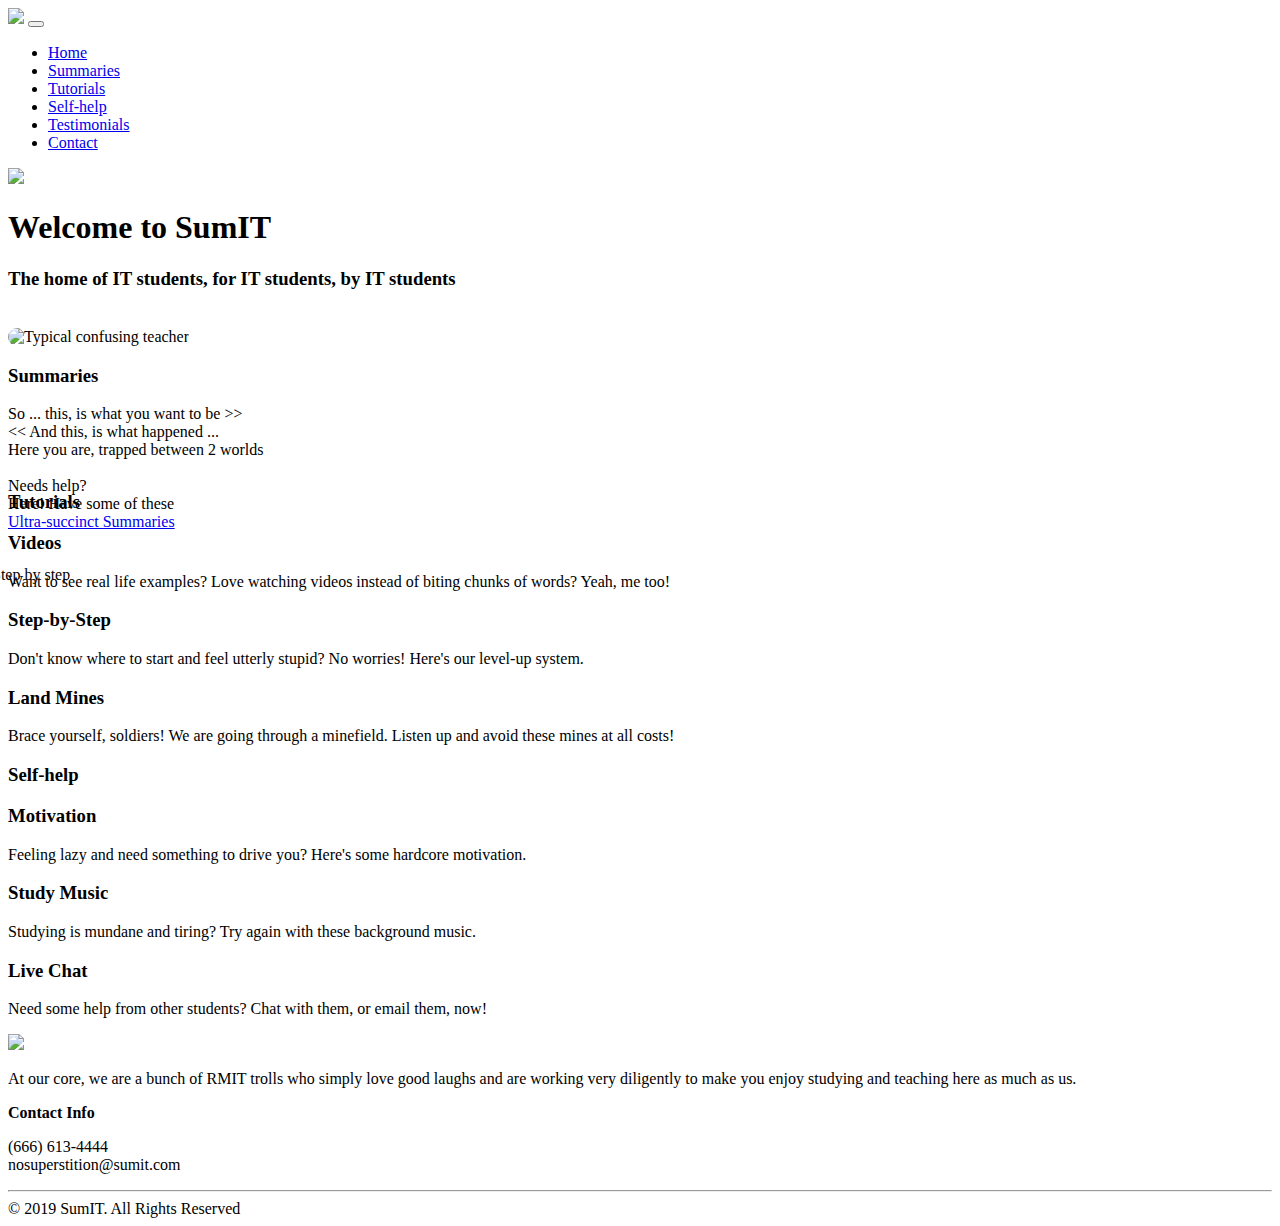
==== Home.html @ 73f78b89 "Update Home.html" ====
<!DOCTYPE html>
<html lang="en">
<head>
	<meta charset="utf-8">
	<meta name="viewport" content="width=device-width, initial-scale=1">
	<title>SumIT - Everything you need for IT</title>
	<link rel="stylesheet" href="bootstrap-4.1.3-dist/css/bootstrap.min.css">
	<link rel="stylesheet" href="Home.css">
	<link rel="stylesheet" href="css/fixed.css">
</head>

<body data-spy="scroll" data-target="#navbarResponsive">

<div id="Home"> <!--- Start Top Section -->
<!--- Navigation Bar -->
<nav class="navbar navbar-expand-md navbar-dark bg-dark fixed-top">
	<a class="navbar-brand"><img src="img/Sumit.png"></a>
	<button class="navbar-toggler" type="button" data-toggle="collapse" data-target="#navbarResponsive">
	<span class="navbar-toggler-icon"></span>
	</button>
	<div class="collapse navbar-collapse" id="navbarResponsive">
		<ul class="navbar-nav ml-auto">
			<li class="nav-item">
				<a class="nav-link" href="Home.html">Home</a>
			</li>
			<li class="nav-item">
				<a class="nav-link" href="Summaries.html">Summaries</a>
			</li>
			<li class="nav-item">
				<a class="nav-link" href="Tutorials.html">Tutorials</a>
			</li>
			<li class="nav-item">
				<a class="nav-link" href="Self-help.html">Self-help</a>
			</li>
			<li class="nav-item">
				<a class="nav-link" href="Testimonials.html">Testimonials</a>
			</li>
			<li class="nav-item">
				<a class="nav-link" href="Contact.html">Contact</a>
			</li>	
		</ul>
	</div>
</nav> <!--- End Navigation Bar -->

<!-- Start Landing Page section -->
<div class="landing">
	<div class="home-wrap dark" style="padding: 0rem 0rem;">
		<img src="img/catalyst1.jpg" style="width: 100%; position: relative; z-index: -1;">
	</div>
</div>

<div class="caption text-center">
	<h1>Welcome to SumIT</h1>
	<h3>The home of IT students, for IT students, by IT students</h3>
</div> <!-- End Landing Page section -->
</div> <!--- End Top Section -->

<!--- Start Summaries Section -->
<div id="summaries" class="offset">
	<div class="row" style="margin-bottom: -7rem;">
		<div class="col-md-4">
			<img src="img/Teacher.jpg" alt="Typical confusing teacher" style="border-radius: 6rem; height:19rem; margin-top: 1.2rem">
		</div>
		<div class="col-md-4 narrow text-center">
			<h3 class="heading text-center">Summaries</h3>
			<p class="lead"> So ... this, is what you want to be >> <br>
				<< And this, is what happened ... <br>
				Here you are, trapped between 2 worlds <br><br>
				Needs help?<br>
				Here! Have some of these <br>
				<a class="btn btn-secondary btn-md" href="Summaries.html" target="_blank">Ultra-succinct Summaries</i></a>
				</p>
		</div>
		<div class="col-md-4">
			<img src="img/The-Matrix-Code.jpg" alt="Step by step" style="border-radius: 6rem; height:19rem; margin-left: -2rem; margin-top: 1.2rem">
		</div>
	</div>
	
</div> <!--- End Summaries Section -->

<!--- Start Tutorials Section -->
<div id="Tutorials" class="offset">
<!-- Start Jumbotron -->
<div class="jumbotron">
	<div class="narrow">
		<div class="col-12">
			<h3 class="heading text-center">Tutorials</h3>
			<div class="heading-underline"></div>
		</div>

	<div class="row text-center">
		<div class="col-md-4">
			<div class="Tutorials">
				<i class="fab fa-youtube fa-4x" data-fa-transform=
				"shrink-4.5 up-4.5"></i>
				<h3>Videos</h3>
				<p>Want to see real life examples? Love watching videos instead of biting chunks of words? Yeah, me too! </p>
			</div>
			<i class="far fa-grin-tongue-squint fa-2x"></i>
		</div>

		<div class="col-md-4">
			<div class="Tutorials">
				<i class="fas fa-database fa-4x" data-fa-transform=
				"shrink-3 up-5"></i>
				<h3>Step-by-Step</h3>
				<p>Don't know where to start and feel utterly stupid? No worries! Here's our level-up system.</p>
			</div>
			<i class="far fa-grin-beam fa-2x"></i>
		</div>

		<div class="col-md-4">
			<div class="Tutorials">
				<i class="fas fa-bomb fa-4x" data-fa-transform=
				"shrink-4 up-5"></i>
				<h3>Land Mines</h3>
				<p>Brace yourself, soldiers! We are going through a minefield. Listen up and avoid these mines at all costs!</p>
			</div>
			<i class="fas fa-skull-crossbones fa-2x"></i>
		</div>		
	</div> <!-- End Row -->
	</div> <!-- End Narrow -->
</div> <!-- End Jumbotron -->
</div> <!--- End Tutorials Section -->

<!-- Start Resources Section-->
<div id="resources" class="offset">
	<div class="fixed-background">
		<div class="row dark">
			<div class="col-12">
				<h3 class="heading text-center">Self-help</h3>
				<div class="heading-underline"></div>
			</div>

			<div class="col-md-4 text-center">
				<h3>Motivation</h3>
				<div class="feature">
					<i class="fas fa-burn fa-3x"></i>
				</div>
				<p class="lead">Feeling lazy and need something to drive you? Here's some hardcore motivation.</p>
			</div>

			<div class="col-md-4 text-center">
				<h3>Study Music</h3>
				<div class="feature">
					<i class="fas fa-music fa-3x"></i>
				</div>
				<p class="lead">Studying is mundane and tiring? Try again with these background music.</p>
			</div>

			<div class="col-md-4 text-center">
				<h3>Live Chat</h3>
				<div class="feature">
					<i class="far fa-comment  fa-3x"></i><i class="fas fa-envelope fa3-x"></i>
				</div>
				<p class="lead">Need some help from other students? Chat with them, or email them, now!</p>
			</div>
		</div> <!-- End Row Dark-->

		<div class="fixed-wrap">
			<div class="fixed"></div>
		</div>
	</div> <!-- End Fixed Background-->
</div> <!-- End Resources Section-->

<!-- Start Footer Section-->
<div id="contact" class="offset">
	<footer style="margin-top: 0">
		<div class="row justify-content-center">
			<div class="col-md-5 text-center">
				<img src="img/Sumit.png">
				<p>At our core, we are a bunch of RMIT trolls who simply love good laughs and are working very diligently to make you enjoy studying and teaching here as much as us.</p>
				<strong>Contact Info</strong>
				<p>(666) 613-4444 <br>nosuperstition@sumit.com</p>
				<a href="https://www.facebook.com/profile.php?id=100016991286991" target="_blank"><i class="fab fa-facebook-square"></i></a>
				<a href="https://help.twitter.com/en/twitter-guide" target="_blank"><i class="fab fa-twitter-square"></i></a>
				<a href="https://help.instagram.com/454502981253053/" target="_blank"><i class="fab fa-instagram"></i></a>
			</div>
			<hr class="socket">
			&copy 2019 SumIT. All Rights Reserved
		</div>
	</footer>
</div> <!-- End Footer Section-->
</body>
<!--- Script Source Files -->
<script src="js/jquery-3.3.1.min.js"></script>
<script src="bootstrap-4.1.3-dist/js/bootstrap.min.js"></script>
<script src="https://use.fontawesome.com/releases/v5.5.0/js/all.js"></script>
<!--- End of Script Source Files -->
</html>
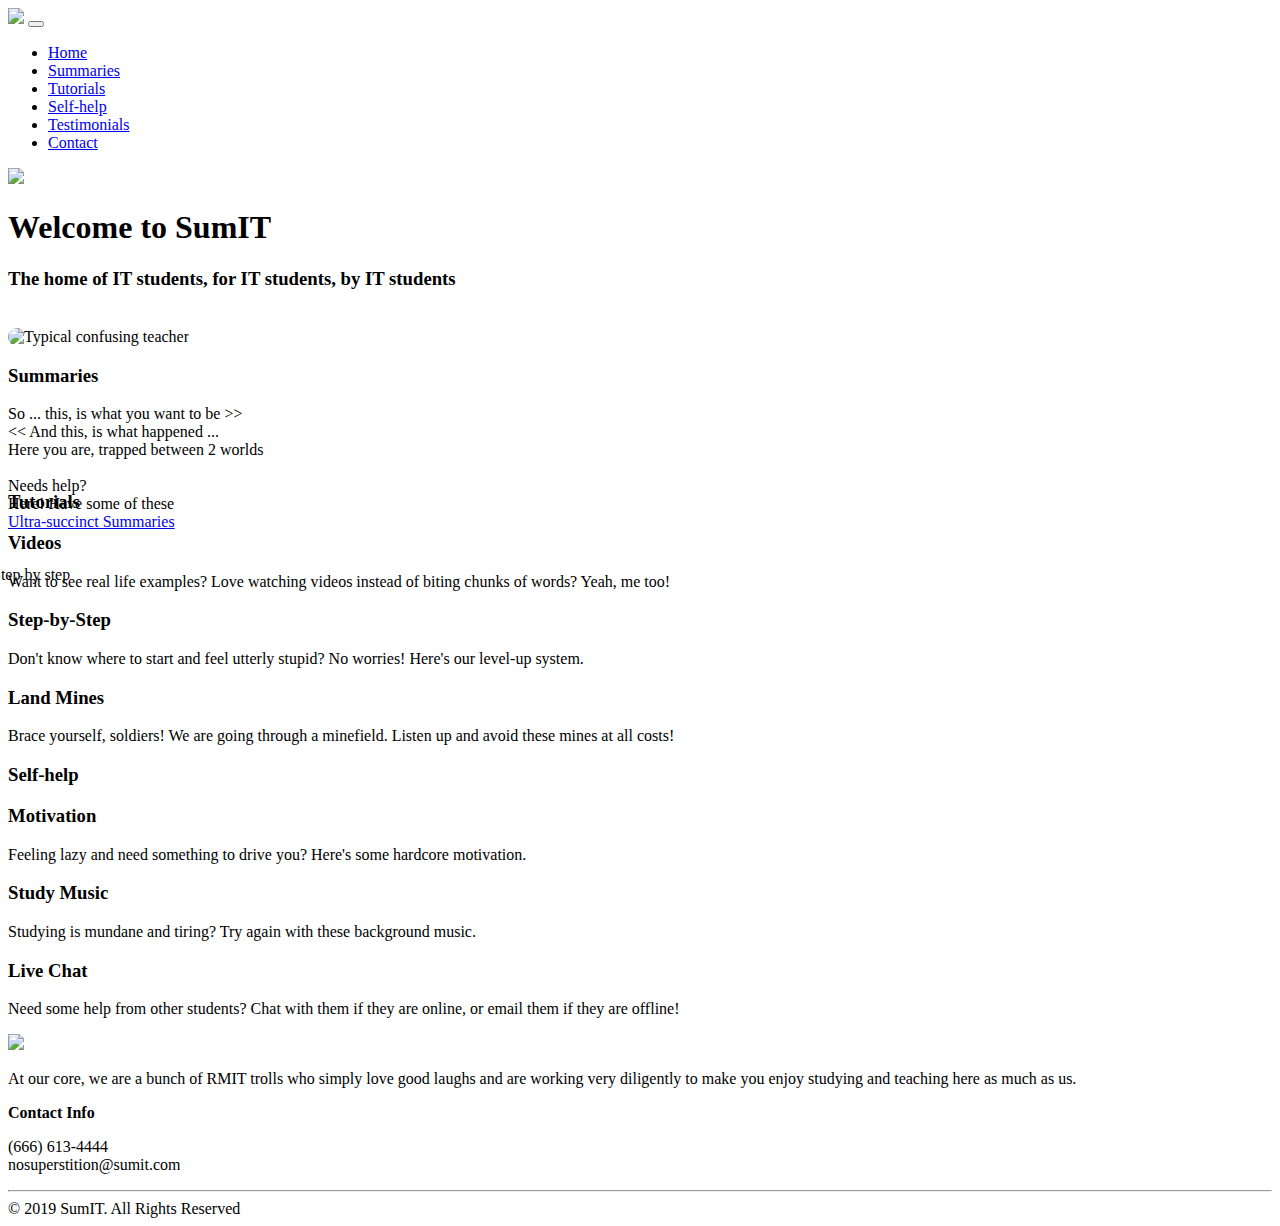
==== commit 77bf4e80: "Update Home.html" ====
--- a/Home.html
+++ b/Home.html
@@ -151,9 +151,9 @@
 			<div class="col-md-4 text-center">
 				<h3>Live Chat</h3>
 				<div class="feature">
-					<i class="far fa-comment  fa-3x"></i><i class="fas fa-envelope fa3-x"></i>
+					<i class="far fa-comment  fa-3x"></i><i class="far fa-envelope fa-3x"></i>
 				</div>
-				<p class="lead">Need some help from other students? Chat with them, or email them, now!</p>
+				<p class="lead">Need some help from other students? Chat with them if they are online, or email them if they are offline!</p>
 			</div>
 		</div> <!-- End Row Dark-->
 
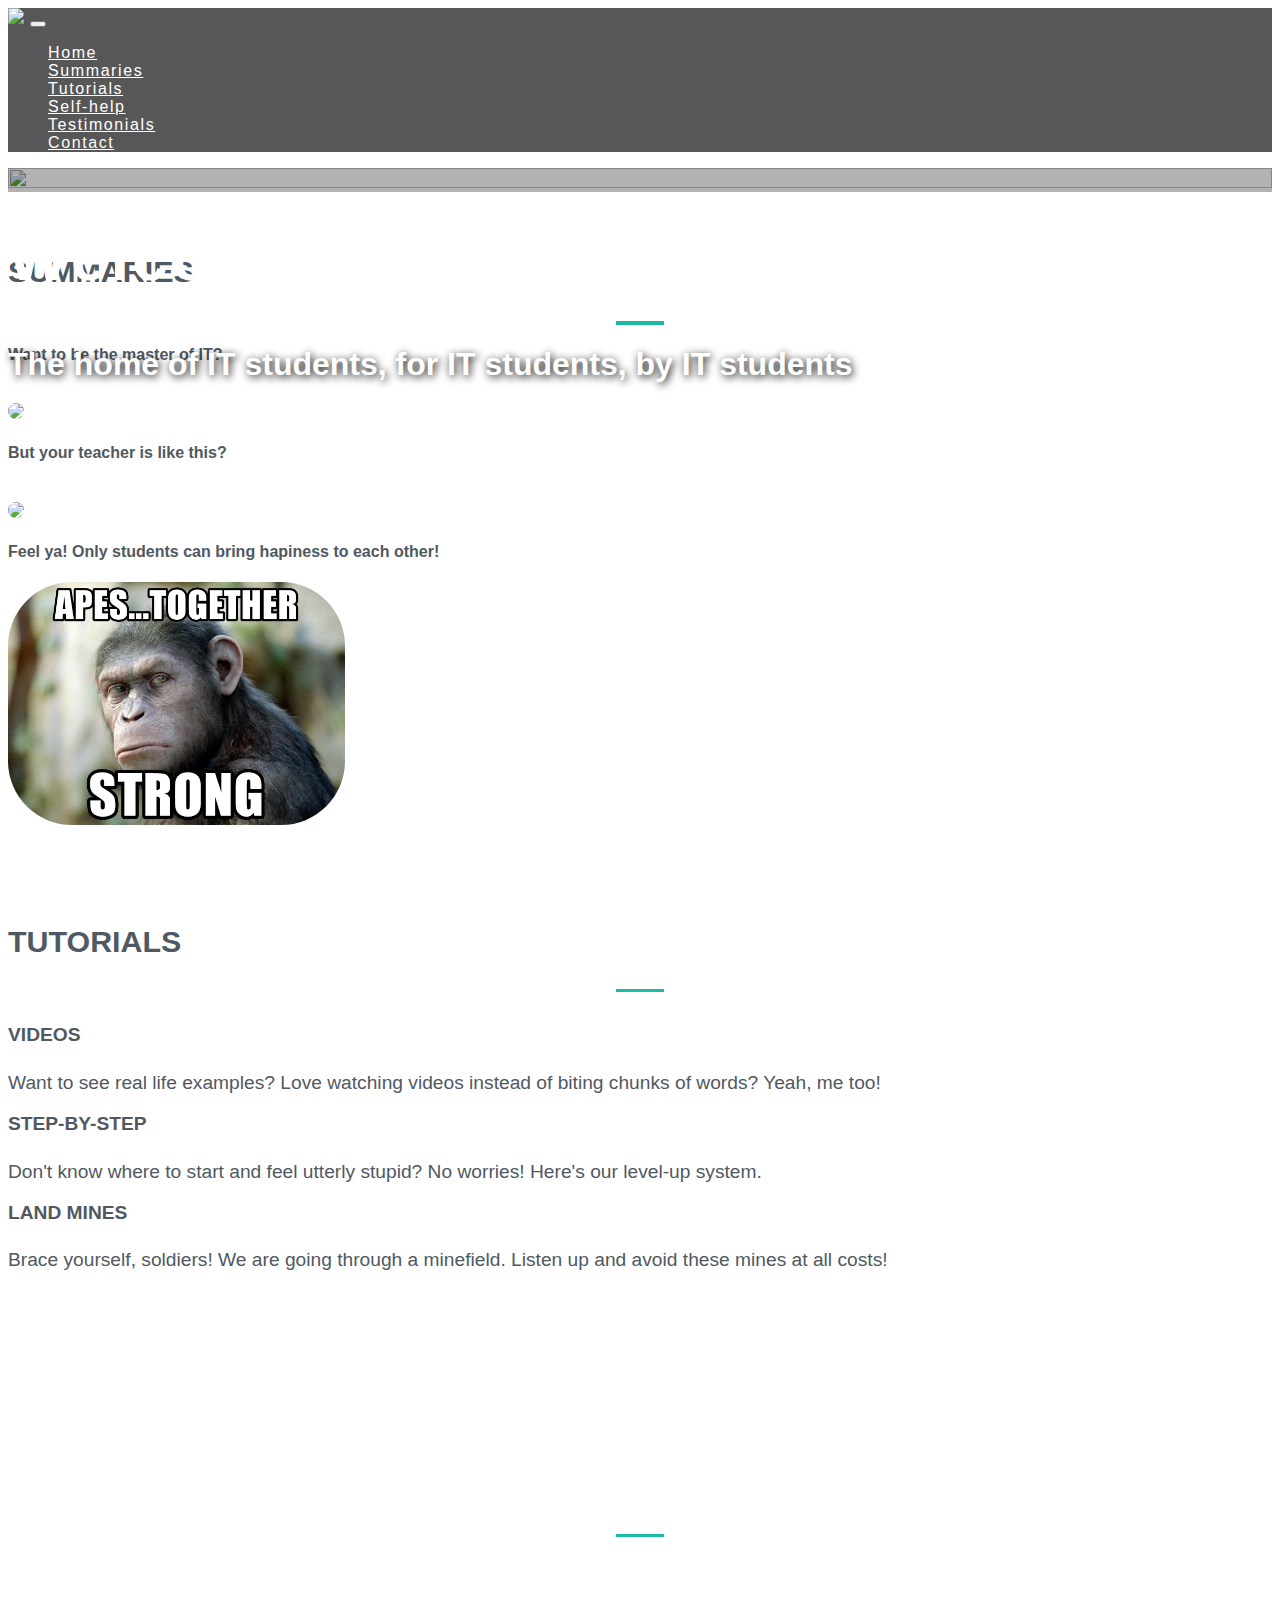
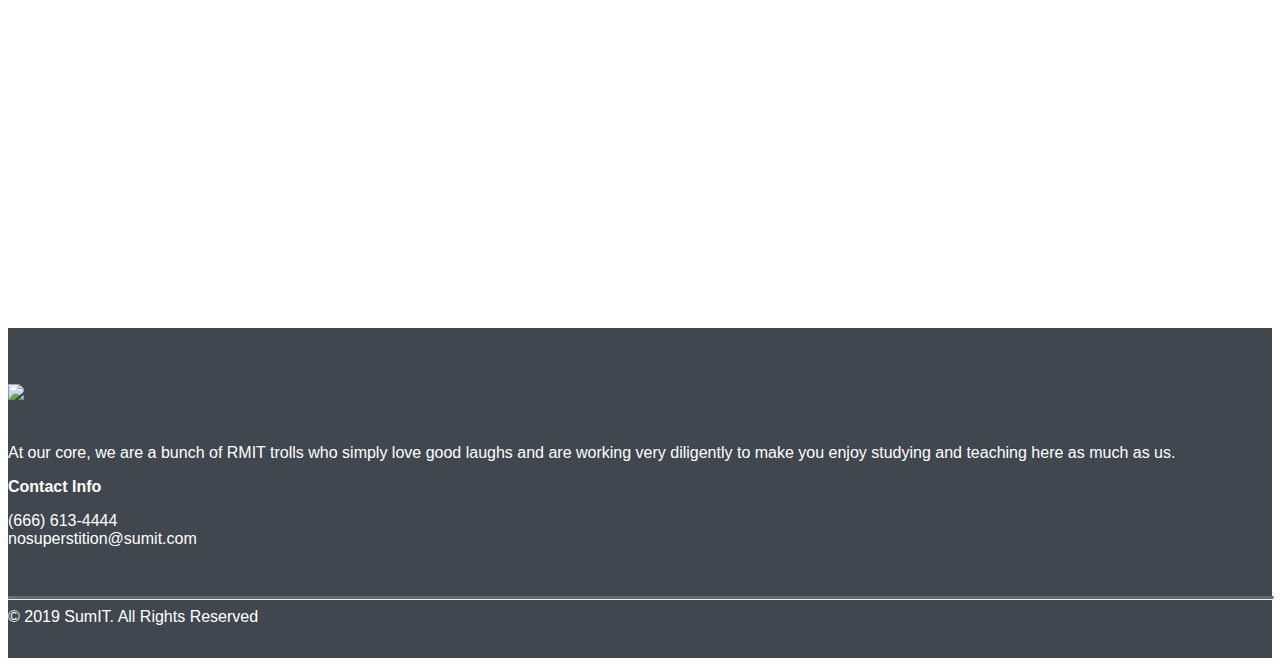
==== commit be8b3cbc: "Add files via upload" ====
--- a/Home.html
+++ b/Home.html
@@ -9,84 +9,93 @@
 	<link rel="stylesheet" href="css/fixed.css">
 </head>
 
-<body data-spy="scroll" data-target="#navbarResponsive">
+<body>
 
-<div id="Home"> <!--- Start Top Section -->
-<!--- Navigation Bar -->
-<nav class="navbar navbar-expand-md navbar-dark bg-dark fixed-top">
-	<a class="navbar-brand"><img src="img/Sumit.png"></a>
-	<button class="navbar-toggler" type="button" data-toggle="collapse" data-target="#navbarResponsive">
-	<span class="navbar-toggler-icon"></span>
-	</button>
-	<div class="collapse navbar-collapse" id="navbarResponsive">
-		<ul class="navbar-nav ml-auto">
-			<li class="nav-item">
-				<a class="nav-link" href="Home.html">Home</a>
-			</li>
-			<li class="nav-item">
-				<a class="nav-link" href="Summaries.html">Summaries</a>
-			</li>
-			<li class="nav-item">
-				<a class="nav-link" href="Tutorials.html">Tutorials</a>
-			</li>
-			<li class="nav-item">
-				<a class="nav-link" href="Self-help.html">Self-help</a>
-			</li>
-			<li class="nav-item">
-				<a class="nav-link" href="Testimonials.html">Testimonials</a>
-			</li>
-			<li class="nav-item">
-				<a class="nav-link" href="Contact.html">Contact</a>
-			</li>	
-		</ul>
-	</div>
-</nav> <!--- End Navigation Bar -->
+<div id="Top"> <!--- Start Top Section -->
+	<!--- Navigation Bar -->
+	<nav class="navbar navbar-expand-md navbar-dark bg-dark fixed-top">
+		<a class="navbar-brand" href="Home.html"><img src="img/Sumit.png"></a>
 
-<!-- Start Landing Page section -->
-<div class="landing">
-	<div class="home-wrap dark" style="padding: 0rem 0rem;">
-		<img src="img/catalyst1.jpg" style="width: 100%; position: relative; z-index: -1;">
-	</div>
-</div>
+		<button class="navbar-toggler" type="button" data-toggle="collapse" data-target="#theNavbar">
+		<span class="navbar-toggler-icon"></span>
+		</button>
 
-<div class="caption text-center">
-	<h1>Welcome to SumIT</h1>
-	<h3>The home of IT students, for IT students, by IT students</h3>
-</div> <!-- End Landing Page section -->
+		<div class="collapse navbar-collapse" id="theNavbar">
+			<ul class="navbar-nav ml-auto">
+				<li class="nav-item">
+					<a class="nav-link" href="Home.html">Home</a>
+				</li>
+				<li class="nav-item">
+					<a class="nav-link" href="Summaries.html">Summaries</a>
+				</li>
+				<li class="nav-item">
+					<a class="nav-link" href="Tutorials.html">Tutorials</a>
+				</li>
+				<li class="nav-item">
+					<a class="nav-link" href="Self-help.html">Self-help</a>
+				</li>
+				<li class="nav-item">
+					<a class="nav-link" href="Testimonials.html">Testimonials</a>
+				</li>
+				<li class="nav-item">
+					<a class="nav-link" href="Contact.html">Contact</a>
+				</li>	
+			</ul>
+		</div>
+	</nav> <!--- End Navigation Bar -->
+
+	<!-- Picture -->
+	<div class="dark">
+		<div class="row picture">
+			<img src="img/catalyst1.jpg">
+		</div>
+		<div class="caption text-center">
+			<h1>Welcome to SumIT</h1>
+			<h3>The home of IT students, for IT students, by IT students</h3>
+		</div> 
+	</div> <!-- End Picture section -->
+	
 </div> <!--- End Top Section -->
 
 <!--- Start Summaries Section -->
-<div id="summaries" class="offset">
-	<div class="row" style="margin-bottom: -7rem;">
-		<div class="col-md-4">
-			<img src="img/Teacher.jpg" alt="Typical confusing teacher" style="border-radius: 6rem; height:19rem; margin-top: 1.2rem">
-		</div>
-		<div class="col-md-4 narrow text-center">
-			<h3 class="heading text-center">Summaries</h3>
-			<p class="lead"> So ... this, is what you want to be >> <br>
-				<< And this, is what happened ... <br>
-				Here you are, trapped between 2 worlds <br><br>
-				Needs help?<br>
-				Here! Have some of these <br>
-				<a class="btn btn-secondary btn-md" href="Summaries.html" target="_blank">Ultra-succinct Summaries</i></a>
-				</p>
-		</div>
-		<div class="col-md-4">
-			<img src="img/The-Matrix-Code.jpg" alt="Step by step" style="border-radius: 6rem; height:19rem; margin-left: -2rem; margin-top: 1.2rem">
-		</div>
+<div id="summaries">
+	<div class="col-12">
+		<h3 class="heading text-center">Summaries</h3>
+		<div class="heading-underline"></div>
 	</div>
 	
+	<div class="row text-center"> <!-- Row -->
+		<div class="col-md-4">
+			<div class="summaries">
+				<h4>Want to be the master of IT?</h4><br>
+				<img src="img/The-Matrix-Code.jpg">
+			</div>
+		</div>
+
+		<div class="col-md-4">
+			<div class="summaries">
+				<h4>But your teacher is like this?</h4><br>
+				<img src="img/Teacher.jpg">
+			</div>
+		</div>
+
+		<div class="col-md-4">
+			<div class="summaries">
+				<h4>Feel ya! Only students can bring hapiness to each other!</h4>
+				<img src="img/Together.jpg">
+			</div>
+		</div>		
+	</div> <!-- End Row -->
 </div> <!--- End Summaries Section -->
 
 <!--- Start Tutorials Section -->
-<div id="Tutorials" class="offset">
+<div id="Tutorials">
 <!-- Start Jumbotron -->
 <div class="jumbotron">
-	<div class="narrow">
-		<div class="col-12">
-			<h3 class="heading text-center">Tutorials</h3>
-			<div class="heading-underline"></div>
-		</div>
+	<div class="col-12">
+		<h3 class="heading text-center">Tutorials</h3>
+		<div class="heading-underline"></div>
+	</div>
 
 	<div class="row text-center">
 		<div class="col-md-4">
@@ -119,14 +128,13 @@
 			<i class="fas fa-skull-crossbones fa-2x"></i>
 		</div>		
 	</div> <!-- End Row -->
-	</div> <!-- End Narrow -->
 </div> <!-- End Jumbotron -->
 </div> <!--- End Tutorials Section -->
 
-<!-- Start Resources Section-->
-<div id="resources" class="offset">
+<!-- Start Self-help Section-->
+<div id="Self-help">
 	<div class="fixed-background">
-		<div class="row dark">
+		<div class="row image">
 			<div class="col-12">
 				<h3 class="heading text-center">Self-help</h3>
 				<div class="heading-underline"></div>
@@ -151,9 +159,9 @@
 			<div class="col-md-4 text-center">
 				<h3>Live Chat</h3>
 				<div class="feature">
-					<i class="far fa-comment  fa-3x"></i><i class="far fa-envelope fa-3x"></i>
+					<i class="far fa-comments fa-3x"></i>
 				</div>
-				<p class="lead">Need some help from other students? Chat with them if they are online, or email them if they are offline!</p>
+				<p class="lead">Need some help from other students? Start chatting with them, now!</p>
 			</div>
 		</div> <!-- End Row Dark-->
 
@@ -164,7 +172,7 @@
 </div> <!-- End Resources Section-->
 
 <!-- Start Footer Section-->
-<div id="contact" class="offset">
+<div id="contact">
 	<footer style="margin-top: 0">
 		<div class="row justify-content-center">
 			<div class="col-md-5 text-center">
@@ -187,4 +195,4 @@
 <script src="bootstrap-4.1.3-dist/js/bootstrap.min.js"></script>
 <script src="https://use.fontawesome.com/releases/v5.5.0/js/all.js"></script>
 <!--- End of Script Source Files -->
-</html>
+</html>--- a/Home.css
+++ b/Home.css
@@ -0,0 +1,259 @@
+/*== Body ==*/
+body{
+  overflow-x: hidden;
+  font-family: Helvetica, sans-serif;
+  color: #505962;
+}
+
+/*== Navigation Bar ==*/
+.navbar{
+  font-size: 1rem;
+  letter-spacing: .1rem;
+  background: rgba(0, 0, 0, 0.66)!important;
+  }
+  
+  .navbar-brand img{
+  height: 3rem;
+  }
+  
+  .navbar-nav li{
+  padding-right: .7vw;
+  }
+  
+  .navbar-dark .navbar-nav .nav-link{
+  color: white;
+  padding-top: .8vw;
+  }
+  
+  .navbar-dark .navbar-nav .nav-link.active,
+  .navbar-dark .navbar-nav .nav-link:hover{
+  color: #99f8f3;
+  }
+
+/*-- Landing Page --*/
+.picture img{
+  width: 100%;
+  height: 20%;
+  position: relative;
+  z-index: -1;
+}
+
+.caption{
+  width: 100%;
+  max-width: 100%;
+  position: absolute;
+  top: 42%;
+  z-index: 1;
+  color: white;
+}
+
+.caption h1{
+  font-size: 5vw;
+  font-weight: 700;
+  letter-spacing: .3vw;
+  text-shadow: .1rem, .1rem .8rem black;
+  padding-bottom: .6vw;
+}
+
+.caption h3{
+  font-size: 2.5vw;
+  text-shadow: .1rem .1rem .5rem black;
+}
+
+.btn-lg{
+  border-width: medium;
+  border-radius: .6rem;
+  padding: .6rem 1.3rem;
+  font-size: 1.1rem;
+}
+
+/*== Summaries ==*/
+#summaries{
+  padding-bottom: 2rem;
+  padding-top: 2rem;
+}
+
+#summaries .heading-underline{
+  margin-top: 2rem;
+  margin-bottom: 0;
+}
+
+.summaries img{
+  border-radius: 4rem; 
+  height:19vw;
+}
+
+.btn-secondary{
+  border-radius: 2rem;
+  font-size: 1.2rem;
+  padding: .6rem 1.2rem;
+  margin: 1rem;
+  color: white;
+  background-color: #1ebba3;
+  border-color: #1ebba3;
+}
+
+.btn-secondary:hover{
+  background-color: #fdad19;
+  border-color: #fdad19;
+}
+
+/*== Tutorials ==*/
+.jumbotron{
+  margin-bottom: 0;
+  padding: 2rem 0 3.5rem;
+  border-radius: 0;
+}
+
+h3.heading{
+  font-size: 1.9rem;
+  font-weight: 700;
+  text-transform: uppercase;
+  margin-bottom: 1.9rem;
+
+}
+
+.heading-underline{
+  width: 3rem;
+  height: .2rem;
+  background-color: #1ebba3;
+  margin: 0 auto 2rem;
+}
+
+.Tutorials svg.svg-inline--fa{
+  color: #1ebba3;
+}
+
+.Tutorials h3{
+  font-size: 1.2rem;
+  text-transform: uppercase;
+  padding-bottom: .4rem;
+}
+
+.Tutorials p{
+  font-size: 1.2rem;
+}
+
+/*== Self-help ==*/
+#Self-help .image{
+  padding: 7vw 0;
+  color: white;
+}
+
+.fixed{
+  background-image: url(img/maxresdefault.jpg);
+  z-index: -1;
+}
+
+.dark{
+  background-color: rgba(0, 0, 0, 0.30);
+  color: white;
+  position: relative;
+}
+
+.fixed-background h3{
+  margin-bottom: 2rem;
+}
+
+.fixed-background p{
+  margin-top: 1.5rem;
+}
+
+/*== Clients ==*/
+.testimonials img{
+  width: 100%;
+  border-radius: 50%;
+}
+
+blockquote svg.svg-inline--fa{
+  color: #1ebba3;
+  margin: 1rem;
+}
+
+.testimonials-hr {
+  border-top: .08rem solid #1ebba3;
+}
+
+/*== Contact ==*/
+footer {
+  background-color: #40474e;
+  color: white;
+  padding: 2rem 0 2rem;
+  margin-top: 2rem;
+}
+
+footer img{
+  height: 5rem;
+  margin: 1.5rem 0;
+}
+
+footer a{
+  color: white;
+}
+
+footer svg.svg-inline--fa{
+  font-size: 1.8rem;
+  margin: 1.2rem .5rem 0 0;
+}
+
+footer svg.svg-inline--fa:hover{
+  color: #99f8f3!important;
+}
+
+hr.socket{
+  width: 100%;
+  border-top: .2rem solid #666b71;
+  margin-top: 3rem;
+}
+
+@media (max-width: 768px) {
+  .navbar{
+    font-size: .8rem;
+  }
+
+  .caption h1{
+    font-size: 1.8rem;
+    font-weight: 700;
+    letter-spacing: .1rem;
+    text-shadow: .1rem, .1rem .8rem black;
+    padding-bottom: .4rem;
+  }
+  
+  .caption h3{
+    font-size: 1.2rem;
+  }
+
+  .summaries img{ 
+    height:19rem;
+  }
+}
+
+@media (max-width: 768px) and (orientation: portrait){
+  .summaries img{ 
+    height:10rem;
+  }
+}
+
+@media (max-width: 576px) and (orientation: portrait){
+  .summaries img{ 
+    height:13rem;
+  }
+}
+/*============ BOOTSTRAP BREAK POINTS:
+
+Extra small (xs) devices (portrait phones, less than 576px)
+No media query since this is the default in Bootstrap
+
+Small (sm) devices (landscape phones, 576px and up)
+@media (min-width: 576px) { ... }
+
+Medium (md) devices (tablets, 768px and up)
+@media (min-width: 768px) { ... }
+
+Large (lg) devices (desktops, 992px and up)
+@media (min-width: 992px) { ... }
+
+Extra (xl) large devices (large desktops, 1200px and up)
+@media (min-width: 1200px) { ... }
+
+=============*/
